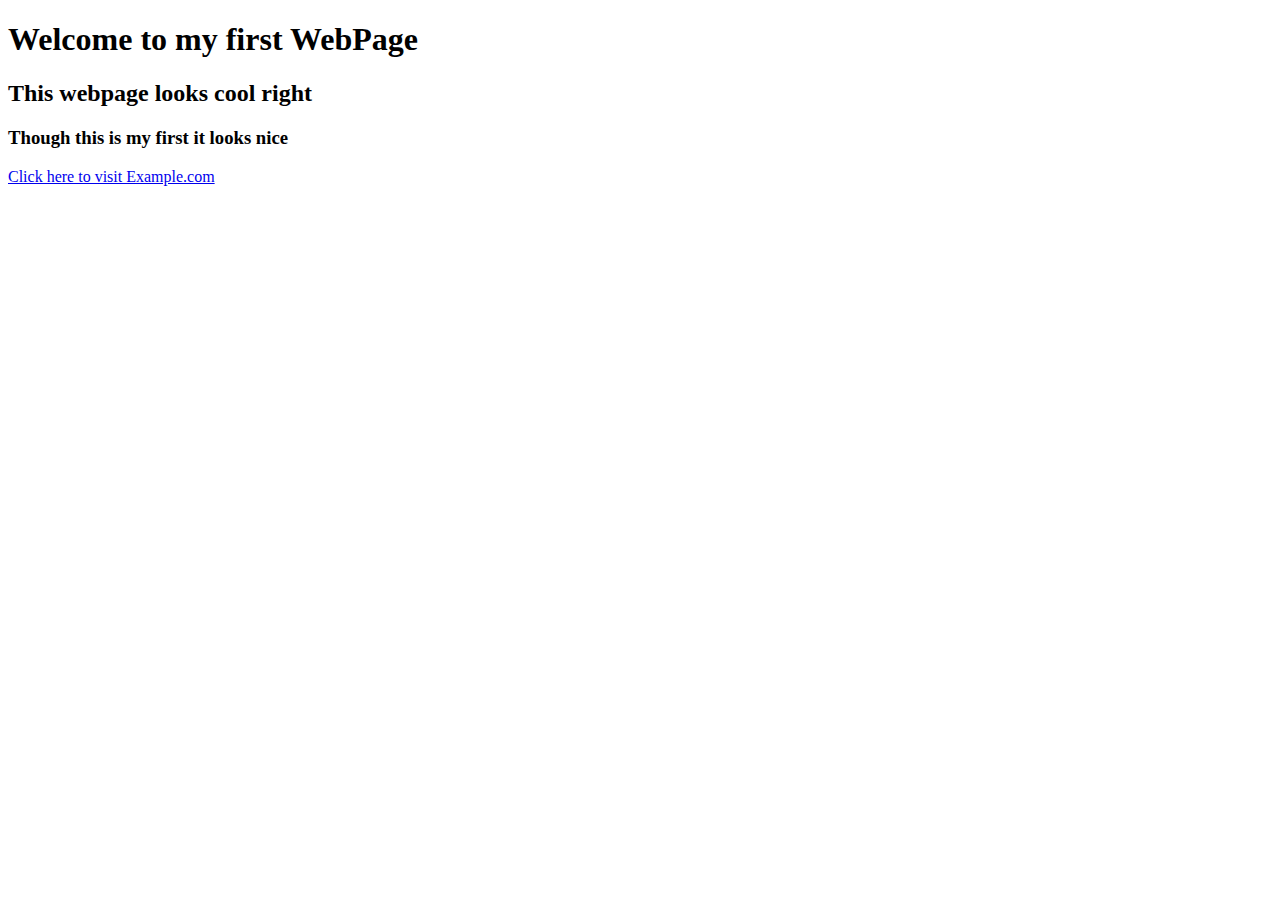
==== html_basic/index.html @ 06d435b2 "Initial commit" ====
<!DOCTYPE html>
<html>
        <title>
                My first HTML file
        </title>
        <body>
		<h1>Welcome to my first WebPage</h1>
		<h2>This webpage looks cool right</h2>
		<h3>Though this is my first it looks nice</h3>
		<a href="https://www.holbertonschool.com/holberton-logo.png">Click here to visit Example.com</a>
        </body>
</html>
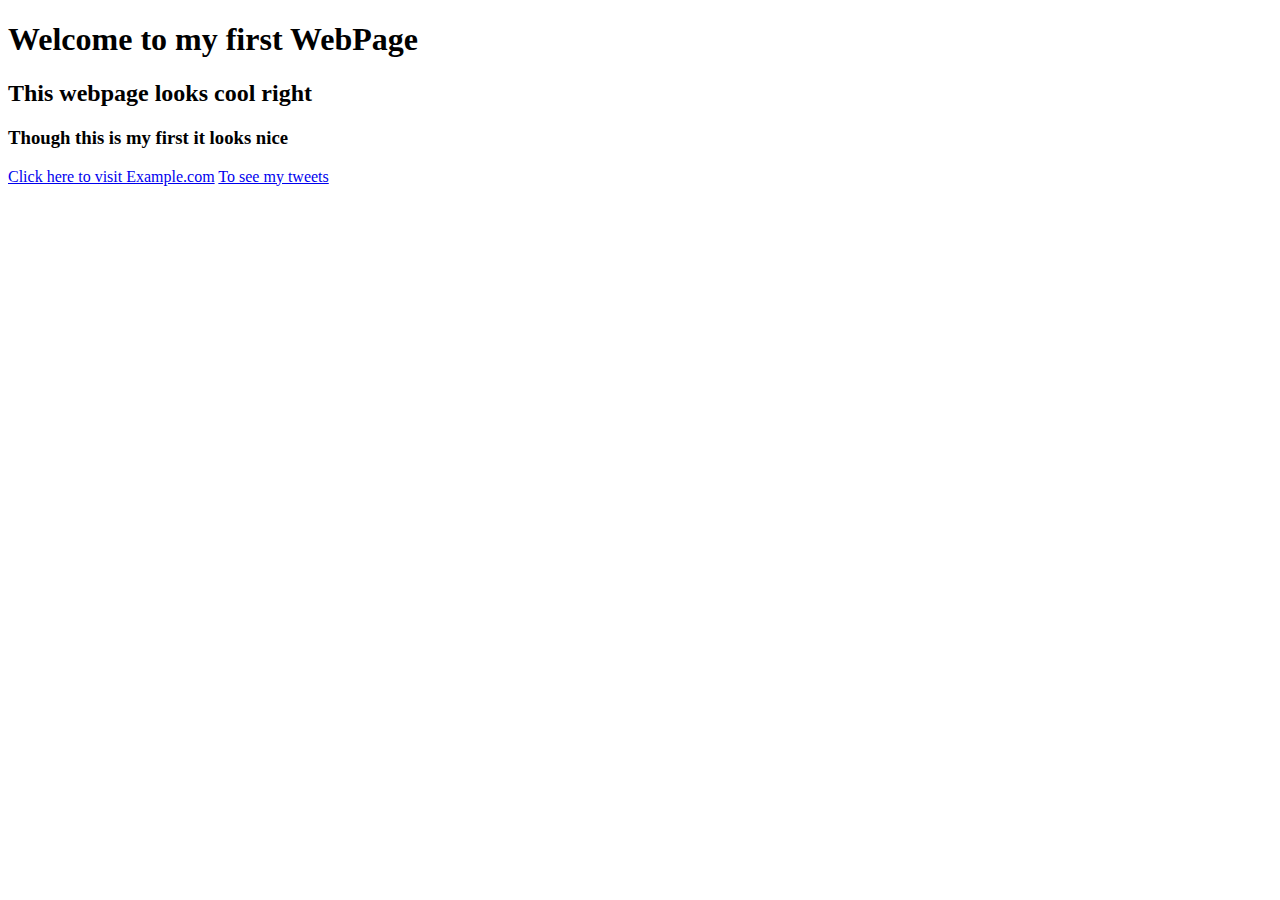
==== commit 7de85d06: "Initial commit" ====
--- a/html_basic/index.html
+++ b/html_basic/index.html
@@ -8,5 +8,6 @@
 		<h2>This webpage looks cool right</h2>
 		<h3>Though this is my first it looks nice</h3>
 		<a href="https://www.holbertonschool.com/holberton-logo.png">Click here to visit Example.com</a>
+		<a href="tweets.html"> To see my tweets</a>
         </body>
 </html> 
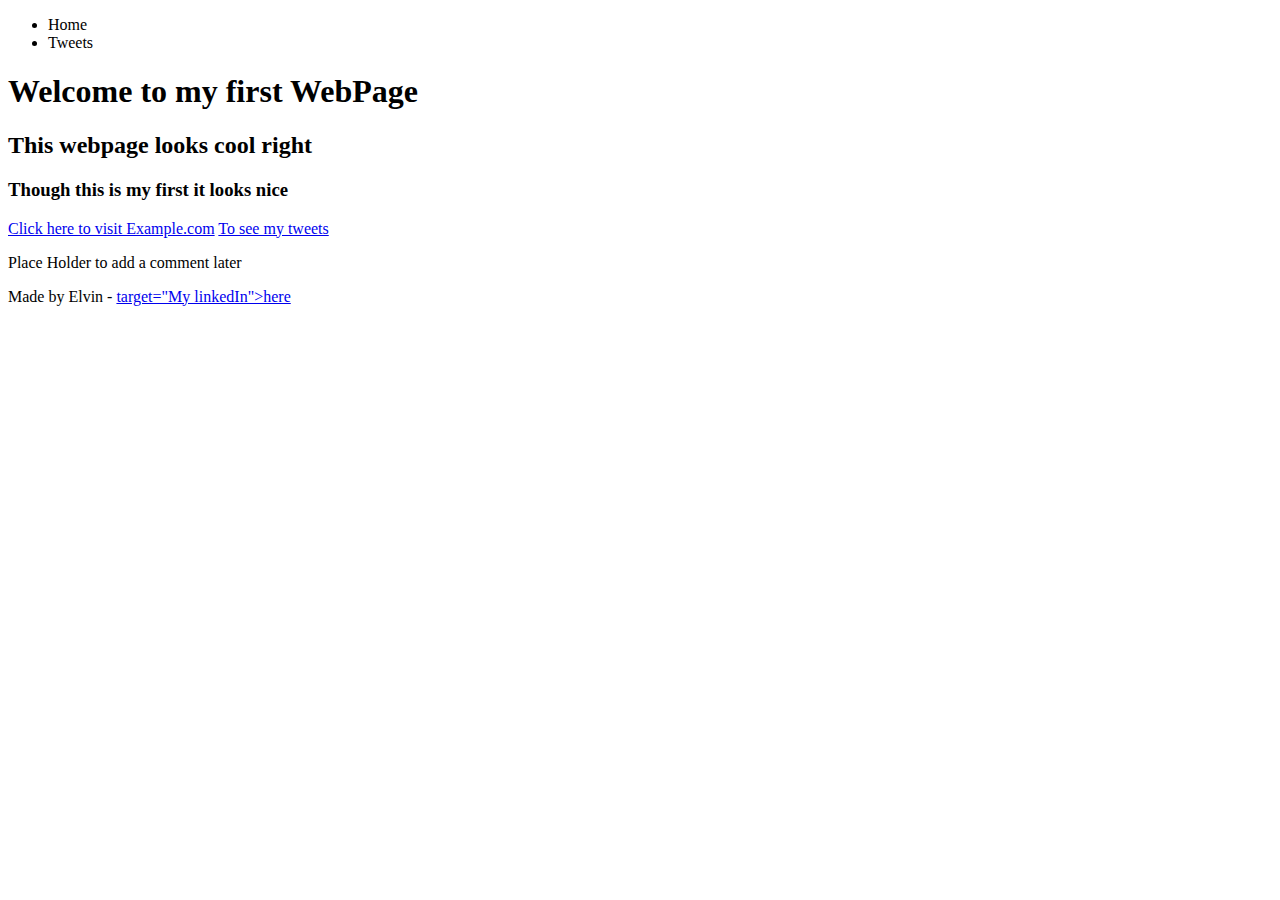
==== commit db3876c9: "Initial commit" ====
--- a/html_basic/index.html
+++ b/html_basic/index.html
@@ -4,10 +4,27 @@
                 My first HTML file
         </title>
         <body>
-		<h1>Welcome to my first WebPage</h1>
+		<header>
+			<ul>
+				<li><a href"index.html">Home</a></li>
+				<li><a href"tweets.html">Tweets</a></li>
+				</ul>
+		</header>
+		<main>
+			<article>
+				<h1>Welcome to my first WebPage</h1>
 		<h2>This webpage looks cool right</h2>
 		<h3>Though this is my first it looks nice</h3>
 		<a href="https://www.holbertonschool.com/holberton-logo.png">Click here to visit Example.com</a>
 		<a href="tweets.html"> To see my tweets</a>
+			</article>
+			<aside>
+				<p>Place Holder to add a comment later</p>
+			</aside>
+		</main>
+
+		<footer>
+		<p> Made by Elvin - <a href="https://www.linkedin.com/in/elvin-mgeni-405690264/">target="My linkedIn">here</a></p>
+		</footer>
         </body>
 </html> 
